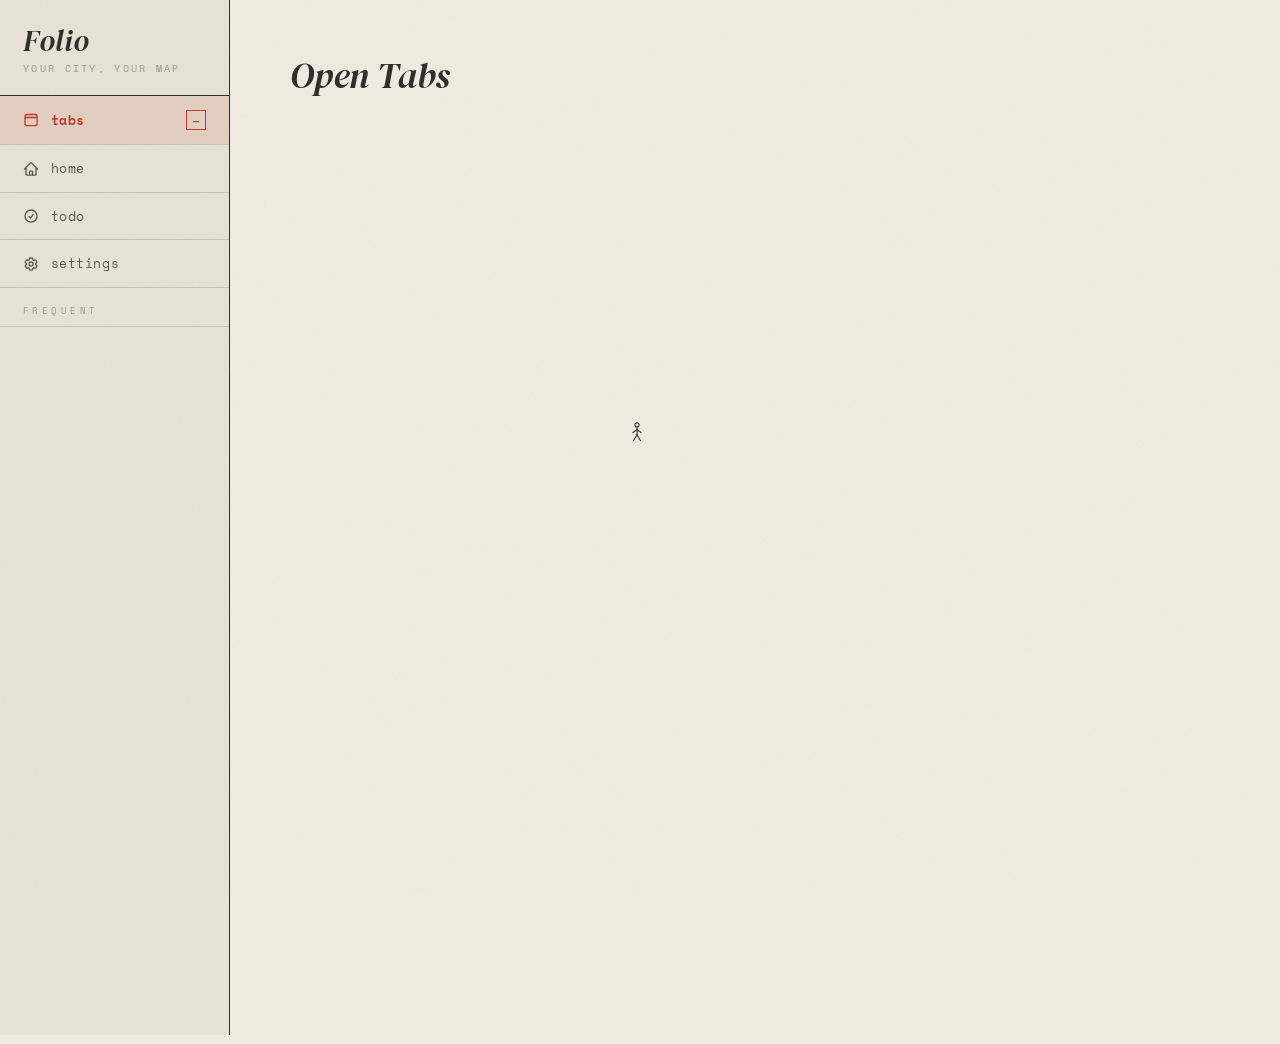
==== index.html @ d450b897 "refactor: move extension files to root for direct ZIP install" ====
<!DOCTYPE html>
<html lang="en">
<head>
  <meta charset="UTF-8">
  <meta name="viewport" content="width=device-width, initial-scale=1.0">
  <title>Folio</title>
  <link rel="stylesheet" href="style.css">
</head>
<body>

<!-- ==================== STICK FIGURE ==================== -->
<div id="stick-figure">
  <svg viewBox="0 0 24 36" xmlns="http://www.w3.org/2000/svg" fill="none" stroke="#2C2C2C" stroke-width="1.8" stroke-linecap="round" stroke-linejoin="round">
    <!-- head -->
    <circle cx="12" cy="5" r="3.5" />
    <!-- body -->
    <line x1="12" y1="8.5" x2="12" y2="22" />
    <!-- arms -->
    <line x1="12" y1="13" x2="5" y2="18" />
    <line x1="12" y1="13" x2="19" y2="18" />
    <!-- legs -->
    <line x1="12" y1="22" x2="6" y2="32" />
    <line x1="12" y1="22" x2="18" y2="32" />
  </svg>
</div>

<div class="app">

  <!-- ===================== SIDEBAR ===================== -->
  <aside class="sidebar">

    <div class="sidebar-logo">
      Folio
      <span class="logo-sub">your city, your map</span>
    </div>

    <button class="nav-item active" data-view="tabs">
      <svg xmlns="http://www.w3.org/2000/svg" fill="none" viewBox="0 0 24 24" stroke-width="2" stroke="currentColor">
        <path stroke-linecap="round" stroke-linejoin="round" d="M3 8.25V18a2.25 2.25 0 0 0 2.25 2.25h13.5A2.25 2.25 0 0 0 21 18V8.25m-18 0V6a2.25 2.25 0 0 1 2.25-2.25h13.5A2.25 2.25 0 0 1 21 6v2.25m-18 0h18" />
      </svg>
      tabs
      <span class="sidebar-tab-count" id="sidebarTabCount">—</span>
    </button>

    <button class="nav-item" data-view="home">
      <svg xmlns="http://www.w3.org/2000/svg" fill="none" viewBox="0 0 24 24" stroke-width="2" stroke="currentColor">
        <path stroke-linecap="round" stroke-linejoin="round" d="m2.25 12 8.954-8.955c.44-.439 1.152-.439 1.591 0L21.75 12M4.5 9.75v10.125c0 .621.504 1.125 1.125 1.125H9.75v-4.875c0-.621.504-1.125 1.125-1.125h2.25c.621 0 1.125.504 1.125 1.125V21h4.125c.621 0 1.125-.504 1.125-1.125V9.75M8.25 21h8.25" />
      </svg>
      home
    </button>

    <button class="nav-item" data-view="todo">
      <svg xmlns="http://www.w3.org/2000/svg" fill="none" viewBox="0 0 24 24" stroke-width="2" stroke="currentColor">
        <path stroke-linecap="round" stroke-linejoin="round" d="M9 12.75 11.25 15 15 9.75M21 12a9 9 0 1 1-18 0 9 9 0 0 1 18 0Z" />
      </svg>
      todo
    </button>

    <button class="nav-item" data-view="settings">
      <svg xmlns="http://www.w3.org/2000/svg" fill="none" viewBox="0 0 24 24" stroke-width="2" stroke="currentColor">
        <path stroke-linecap="round" stroke-linejoin="round" d="M9.594 3.94c.09-.542.56-.94 1.11-.94h2.593c.55 0 1.02.398 1.11.94l.213 1.281c.063.374.313.686.645.87.074.04.147.083.22.127.325.196.72.257 1.075.124l1.217-.456a1.125 1.125 0 0 1 1.37.49l1.296 2.247a1.125 1.125 0 0 1-.26 1.431l-1.003.827c-.293.241-.438.613-.43.992a7.723 7.723 0 0 1 0 .255c-.008.378.137.75.43.991l1.004.827c.424.35.534.955.26 1.43l-1.298 2.247a1.125 1.125 0 0 1-1.369.491l-1.217-.456c-.355-.133-.75-.072-1.076.124a6.47 6.47 0 0 1-.22.128c-.331.183-.581.495-.644.869l-.213 1.281c-.09.543-.56.94-1.11.94h-2.594c-.55 0-1.019-.398-1.11-.94l-.213-1.281c-.062-.374-.312-.686-.644-.87a6.52 6.52 0 0 1-.22-.127c-.325-.196-.72-.257-1.076-.124l-1.217.456a1.125 1.125 0 0 1-1.369-.49l-1.297-2.247a1.125 1.125 0 0 1 .26-1.431l1.004-.827c.292-.24.437-.613.43-.991a6.932 6.932 0 0 1 0-.255c.007-.38-.138-.751-.43-.992l-1.004-.827a1.125 1.125 0 0 1-.26-1.43l1.297-2.247a1.125 1.125 0 0 1 1.37-.491l1.216.456c.356.133.751.072 1.076-.124.072-.044.146-.086.22-.128.332-.183.582-.495.644-.869l.214-1.28Z" />
        <path stroke-linecap="round" stroke-linejoin="round" d="M15 12a3 3 0 1 1-6 0 3 3 0 0 1 6 0Z" />
      </svg>
      settings
    </button>

    <div class="nav-section-label">frequent</div>

    <div class="sidebar-recents" id="sidebarRecents">
      <!-- filled by JS -->
    </div>

  </aside>

  <!-- ===================== MAIN ===================== -->
  <main class="main">

    <!-- ── HOME VIEW ── -->
    <div class="view" id="view-home">

      <div class="home-greeting" id="greeting">Good evening</div>
      <div class="home-date" id="dateDisplay"></div>

      <div class="search-wrap">
        <input class="search-input" id="searchInput" type="text" placeholder="search or enter a url...">
        <svg class="search-icon" xmlns="http://www.w3.org/2000/svg" fill="none" viewBox="0 0 24 24" stroke-width="2" stroke="currentColor">
          <path stroke-linecap="round" stroke-linejoin="round" d="m21 21-5.197-5.197m0 0A7.5 7.5 0 1 0 5.196 5.196a7.5 7.5 0 0 0 10.607 10.607Z" />
        </svg>
      </div>

      <div class="home-grid">

        <!-- Left column: Saved → Recently visited -->
        <div>

          <!-- ── SAVED / QUICK BOOKMARK ── -->
          <div class="saved-section">
            <div style="display:flex;align-items:baseline;justify-content:space-between;margin-bottom:4px">
              <div class="section-title">Saved</div>
              <span class="saved-shortcut-hint">Alt+S to save any page</span>
            </div>
            <div class="section-desc">specific posts, job listings, articles — things you want to revisit</div>
            <hr class="section-rule" style="margin-top:8px">
            <div class="pins-unread-bar" id="pinsUnreadBar" style="display:none"></div>
            <div class="pins-list" id="pinsPanel"></div>
          </div>

          <!-- Recently visited -->
          <div style="margin-top:28px">
            <div class="section-title">Recently visited</div>
            <hr class="section-rule">
            <div class="time-filter-row">
              <span class="time-filter-label">when</span>
              <div class="time-filter-group">
                <button class="time-filter-btn active" data-time="today">
                  <span class="time-filter-check">✓</span> today
                </button>
                <button class="time-filter-btn" data-time="week">
                  this week
                </button>
                <button class="time-filter-btn" data-time="all">
                  all time
                </button>
              </div>
            </div>
            <div class="recent-list" id="recentList">
              <div style="font-family:'Space Mono',monospace;font-size:11px;color:#9A9490;padding:16px 0;font-style:italic">
                Loading...
              </div>
            </div>
          </div>

        </div>

        <!-- Right column: City map -->
        <div>
          <div style="display:flex;align-items:baseline;justify-content:space-between;margin-bottom:4px">
            <div class="section-title">City map</div>
            <button class="add-folder-btn" id="addFolderBtn">+ neighborhood</button>
          </div>
          <div class="section-desc">frequently used sites — ChatGPT, Figma, tools you open every day</div>
          <hr class="section-rule" style="margin-top:8px">

          <div class="city-map">
            <div class="city-map-grid" id="folderList"></div>
            <div class="bookmarks-empty" id="bookmarksEmpty" style="display:none">
              No neighborhoods yet.<br>
              <span style="font-size:9px;opacity:0.6;letter-spacing:2px;text-transform:uppercase">click "+ neighborhood" to start building</span>
            </div>
          </div>
        </div>

      </div>
    </div><!-- end home -->

    <!-- ── TABS VIEW ── -->
    <div class="view active" id="view-tabs">

      <div class="map-controls">
        <div class="tabs-title">Open Tabs</div>
        <div class="tabs-stats" id="tabsStats"></div>
      </div>

      <div class="tab-cleanup-banner" id="tabOutDupeBanner" style="display:none">
        <div class="tab-cleanup-left">
          <div class="tab-cleanup-icon">
            <svg xmlns="http://www.w3.org/2000/svg" fill="none" viewBox="0 0 24 24" stroke-width="1.5" stroke="currentColor">
              <path stroke-linecap="round" stroke-linejoin="round" d="M15.75 17.25v3.375c0 .621-.504 1.125-1.125 1.125h-9.75a1.125 1.125 0 0 1-1.125-1.125V7.875c0-.621.504-1.125 1.125-1.125H6.75a9.06 9.06 0 0 1 1.5.124m7.5 10.376h3.375c.621 0 1.125-.504 1.125-1.125V11.25c0-4.46-3.243-8.161-7.5-8.876a9.06 9.06 0 0 0-1.5-.124H9.375c-.621 0-1.125.504-1.125 1.125v3.5m7.5 10.375H9.375a1.125 1.125 0 0 1-1.125-1.125v-9.25m12 6.625v-1.875a3.375 3.375 0 0 0-3.375-3.375h-1.5a1.125 1.125 0 0 1-1.125-1.125v-1.5a3.375 3.375 0 0 0-3.375-3.375H9.75" />
            </svg>
          </div>
          <div class="tab-cleanup-text">
            You have <strong id="tabOutDupeCount"></strong> Folio tabs open. Keep just this one?
          </div>
        </div>
        <button class="tab-cleanup-btn" data-action="close-tabout-dupes">Close extras</button>
      </div>

      <!-- City scene: buildings = domains -->
      <div id="openTabsSection" style="display:none">
        <div style="display:flex;align-items:center;justify-content:space-between;margin-bottom:12px;flex-wrap:wrap;gap:8px">
          <div id="openTabsSectionCount" style="font-family:'Space Mono',monospace;font-size:10px;color:var(--ink-muted);text-transform:uppercase;letter-spacing:1.5px"></div>
          <button class="action-btn danger" data-action="close-all-open-tabs" id="closeAllBtn">
            <svg xmlns="http://www.w3.org/2000/svg" fill="none" viewBox="0 0 24 24" stroke-width="2" stroke="currentColor" style="width:10px;height:10px"><path stroke-linecap="round" stroke-linejoin="round" d="M6 18 18 6M6 6l12 12" /></svg>
            close all
          </button>
        </div>
        <!-- Domain cards grid -->
        <div class="missions" id="openTabsMissions"></div>
      </div>

      <div class="deferred-section" id="deferredSection" style="display:none">
        <div style="display:flex;align-items:baseline;gap:12px;margin-bottom:6px">
          <div class="section-title">Saved for later</div>
          <span style="font-family:'Space Mono',monospace;font-size:10px;color:#9A9490" id="deferredCount"></span>
        </div>
        <hr class="section-rule">
        <div class="deferred-list" id="deferredList"></div>
        <div class="deferred-empty" id="deferredEmpty" style="display:none">Nothing saved.</div>
        <div class="deferred-archive" id="deferredArchive" style="display:none">
          <button class="archive-toggle" id="archiveToggle">
            <svg class="archive-chevron" xmlns="http://www.w3.org/2000/svg" fill="none" viewBox="0 0 24 24" stroke-width="2" stroke="currentColor">
              <path stroke-linecap="round" stroke-linejoin="round" d="m19.5 8.25-7.5 7.5-7.5-7.5" />
            </svg>
            archive <span class="archive-count" id="archiveCount"></span>
          </button>
          <div class="archive-body" id="archiveBody" style="display:none">
            <input type="text" class="archive-search" id="archiveSearch" placeholder="search archived...">
            <div class="archive-list" id="archiveList"></div>
          </div>
        </div>
      </div>

    </div><!-- end tabs -->

    <!-- ── TODO VIEW ── -->
    <div class="view" id="view-todo">

      <div class="todo-header-row">
        <div class="tabs-title">Todo</div>
        <div class="todo-tab-toggle">
          <button class="todo-tab-btn active" data-todo-tab="schedule">schedule</button>
          <button class="todo-tab-btn" data-todo-tab="list">list</button>
        </div>
      </div>

      <!-- LIST TAB -->
      <div id="todoTabList" style="display:none">
        <div class="todo-input-row">
          <input type="text" class="todo-input" id="todoInput" placeholder="add a task... (press enter)">
          <button class="todo-add-btn" id="todoAddBtn">+</button>
        </div>
        <div class="todo-list" id="todoList"></div>
        <div class="todo-empty" id="todoEmpty" style="display:none">
          <span style="font-family:'Space Mono',monospace;font-size:11px;color:#9A9490;font-style:italic">
            all clear — nothing pending.
          </span>
        </div>
        <div class="todo-footer" id="todoFooter" style="display:none">
          <span class="todo-count" id="todoPending"></span>
          <button class="todo-clear-btn" id="todoClearDone">clear done</button>
        </div>
      </div>

      <!-- SCHEDULE TAB -->
      <div id="todoTabSchedule">
        <div class="schedule-layout">
          <!-- Left: draggable task pills -->
          <div class="schedule-sidebar">
            <div class="schedule-sidebar-label">drag tasks →</div>
            <div class="schedule-sidebar-items" id="scheduleSidebarItems"></div>
          </div>
          <!-- Right: weekly grid -->
          <div class="schedule-main">
            <div class="schedule-grid-wrap" id="scheduleGrid"></div>
          </div>
        </div>
      </div>

    </div><!-- end todo -->

    <!-- ── SETTINGS VIEW ── -->
    <div class="view" id="view-settings">

      <div class="tabs-title">Settings</div>

      <div class="settings-section">
        <div class="section-title">Keyboard shortcuts</div>
        <hr class="section-rule">
        <div class="settings-hint">
          Built-in: &nbsp;
          <span class="kbd">H</span> home &nbsp;
          <span class="kbd">T</span> tabs &nbsp;
          <span class="kbd">D</span> todo &nbsp;
          <span class="kbd">S</span> settings
        </div>
        <div class="shortcuts-list" id="shortcutsPanel"></div>
        <button class="settings-add-btn" id="addShortcutBtn">+ add shortcut</button>
      </div>

    </div><!-- end settings -->

  </main>
</div>

<div class="toast" id="toast">
  <svg xmlns="http://www.w3.org/2000/svg" fill="none" viewBox="0 0 24 24" stroke-width="2" stroke="currentColor">
    <path stroke-linecap="round" stroke-linejoin="round" d="M9 12.75 11.25 15 15 9.75M21 12a9 9 0 1 1-18 0 9 9 0 0 1 18 0Z" />
  </svg>
  <span id="toastText"></span>
</div>

<!-- Pin-to-neighborhood dropdown (portal, positioned by JS) -->
<div class="recent-pin-dropdown" id="recentPinDropdown" style="display:none">
  <div class="rpd-title">Pin to neighborhood</div>
  <div class="rpd-folders" id="rpdFolders"></div>
</div>

<script src="config.local.js" onerror="/* no personal config */"></script>
<script src="app.js"></script>
</body>
</html>
---- style.css ----
/* ============================================================
   Tab Out — Editorial Map Style
   Inspired by vintage cartography & letterpress printing
   ============================================================ */

@import url('https://fonts.googleapis.com/css2?family=Space+Mono:ital,wght@0,400;0,700;1,400&family=DM+Serif+Display:ital@0;1&family=DM+Sans:wght@400;500;600&display=swap');

:root {
  --paper:    #F0EBE0;
  --paper2:   #E8E2D5;
  --ink:      #2C2C2C;
  --ink-soft: #5A5550;
  --ink-muted:#9A9490;
  --red:      #C0392B;
  --red-soft: rgba(192, 57, 43, 0.12);
  --green:    #7A9E7E;
  --border:   1.5px solid #2C2C2C;
  --border-soft: 1px solid #C8C2B8;
  --radius:   0px;
}

* { margin: 0; padding: 0; box-sizing: border-box; }

body {
  font-family: 'DM Sans', sans-serif;
  background: var(--paper);
  color: var(--ink);
  min-height: 100vh;
  -webkit-font-smoothing: antialiased;
  cursor: none; /* hide default cursor, we use stick figure */
}

/* Paper grain texture */
body::after {
  content: '';
  position: fixed;
  inset: 0;
  z-index: 9000;
  pointer-events: none;
  background-image: url("data:image/svg+xml,%3Csvg viewBox='0 0 512 512' xmlns='http://www.w3.org/2000/svg'%3E%3Cfilter id='n'%3E%3CfeTurbulence type='fractalNoise' baseFrequency='0.75' numOctaves='4' stitchTiles='stitch'/%3E%3C/filter%3E%3Crect width='100%25' height='100%25' filter='url(%23n)' opacity='0.045'/%3E%3C/svg%3E");
}

/* ================================================================
   STICK FIGURE CURSOR
   ================================================================ */

#stick-figure {
  position: fixed;
  z-index: 9999;
  pointer-events: none;
  transform: translate(-10px, -28px);
  transition: transform 0.05s linear;
}

#stick-figure svg {
  width: 14px;
  height: 21px;
}

/* ================================================================
   APP LAYOUT
   ================================================================ */

.app {
  display: flex;
  min-height: 100vh;
  zoom: 1.15;
}

/* ================================================================
   SIDEBAR
   ================================================================ */

.sidebar {
  width: 200px;
  flex-shrink: 0;
  background: var(--paper2);
  border-right: var(--border);
  padding: 0;
  display: flex;
  flex-direction: column;
  min-height: 100vh;
  position: sticky;
  top: 0;
  height: 100vh;
  overflow-y: auto;
}

.sidebar-logo {
  font-family: 'DM Serif Display', serif;
  font-size: 26px;
  font-style: italic;
  color: var(--ink);
  padding: 20px 20px 18px;
  border-bottom: var(--border);
  letter-spacing: 0.5px;
  line-height: 1.2;
}

.sidebar-logo .logo-sub {
  display: block;
  font-family: 'Space Mono', monospace;
  font-size: 9px;
  font-style: normal;
  color: var(--ink-muted);
  letter-spacing: 2px;
  text-transform: uppercase;
  margin-top: 3px;
}

.nav-item {
  display: flex;
  align-items: center;
  gap: 10px;
  padding: 12px 20px;
  font-family: 'Space Mono', monospace;
  font-size: 11px;
  font-weight: 400;
  color: var(--ink-soft);
  cursor: none;
  border: none;
  background: none;
  width: 100%;
  text-align: left;
  transition: color 0.15s, background 0.15s;
  letter-spacing: 0.5px;
  border-bottom: var(--border-soft);
  text-transform: lowercase;
}

.nav-item:hover {
  color: var(--red);
  background: rgba(192,57,43,0.04);
}

.nav-item.active {
  color: var(--red);
  background: var(--red-soft);
  font-weight: 700;
}

.nav-item svg {
  width: 14px;
  height: 14px;
  flex-shrink: 0;
}

.sidebar-tab-count {
  margin-left: auto;
  font-size: 9px;
  font-family: 'Space Mono', monospace;
  color: var(--ink-muted);
  border: var(--border-soft);
  padding: 1px 5px;
}

.nav-item.active .sidebar-tab-count {
  border-color: var(--red);
  color: var(--red);
}

.nav-section-label {
  font-family: 'Space Mono', monospace;
  font-size: 8px;
  text-transform: uppercase;
  letter-spacing: 3px;
  color: var(--ink-muted);
  padding: 14px 20px 8px;
  border-bottom: var(--border-soft);
}

/* Sidebar recents */
.sidebar-recents {
  flex: 1;
  overflow-y: auto;
}

.sidebar-recent-item {
  display: flex;
  align-items: center;
  gap: 8px;
  padding: 9px 20px;
  cursor: none;
  transition: background 0.1s;
  text-decoration: none;
  border-bottom: var(--border-soft);
}

.sidebar-recent-item:hover { background: rgba(192,57,43,0.04); }

.sidebar-recent-favicon { width: 12px; height: 12px; flex-shrink: 0; }

.sidebar-recent-title {
  font-family: 'Space Mono', monospace;
  font-size: 10px;
  color: var(--ink-soft);
  white-space: nowrap;
  overflow: hidden;
  text-overflow: ellipsis;
  flex: 1;
  transition: color 0.15s;
}

.sidebar-recent-item:hover .sidebar-recent-title { color: var(--red); }

/* ================================================================
   MAIN CONTENT
   ================================================================ */

.main {
  flex: 1;
  min-width: 0;
  padding: 44px 52px;
}

.view { display: none; }
.view.active { display: block; }

/* ================================================================
   HOME VIEW
   ================================================================ */

.home-greeting {
  font-family: 'DM Serif Display', serif;
  font-size: 48px;
  font-style: italic;
  color: var(--ink);
  margin-bottom: 4px;
  line-height: 1.05;
}

.home-date {
  font-family: 'Space Mono', monospace;
  font-size: 10px;
  color: var(--ink-muted);
  text-transform: uppercase;
  letter-spacing: 3px;
  margin-bottom: 36px;
}

/* Search */
.search-wrap {
  position: relative;
  margin-bottom: 52px;
}

.search-input {
  width: 100%;
  max-width: 560px;
  font-family: 'Space Mono', monospace;
  font-size: 13px;
  padding: 13px 48px 13px 16px;
  background: transparent;
  border: var(--border);
  color: var(--ink);
  outline: none;
  transition: box-shadow 0.2s;
  letter-spacing: 0.3px;
}

.search-input:focus {
  box-shadow: 3px 3px 0 var(--red);
}

.search-input::placeholder {
  color: var(--ink-muted);
  font-style: italic;
}

.search-icon {
  position: absolute;
  right: calc(100% - 560px + 14px);
  top: 50%;
  transform: translateY(-50%);
  color: var(--ink-muted);
  width: 16px;
  height: 16px;
  pointer-events: none;
}

@media (max-width: 700px) {
  .search-icon { right: 14px; }
}

/* Home grid */
.home-grid {
  display: grid;
  grid-template-columns: 1fr 1fr;
  gap: 52px;
}

@media (max-width: 900px) {
  .home-grid { grid-template-columns: 1fr; }
  .main { padding: 28px 24px; }
}

/* ================================================================
   SECTION HEADERS — editorial style
   ================================================================ */

.section-title {
  font-family: 'DM Serif Display', serif;
  font-size: 22px;
  font-style: italic;
  color: var(--ink);
  margin-bottom: 6px;
}

.section-rule {
  border: none;
  border-top: var(--border);
  margin-bottom: 20px;
}

.section-meta {
  font-family: 'Space Mono', monospace;
  font-size: 9px;
  text-transform: uppercase;
  letter-spacing: 2px;
  color: var(--ink-muted);
  margin-bottom: 20px;
}

/* ================================================================
   MAP-STYLE LABEL (the reference's key motif)
   A bordered rectangle + dot connector + monospace text
   ================================================================ */

.map-label {
  display: inline-flex;
  align-items: center;
  gap: 6px;
  font-family: 'Space Mono', monospace;
  font-size: 11px;
  color: var(--ink);
  border: var(--border);
  padding: 4px 10px;
  background: var(--paper);
  white-space: nowrap;
  cursor: none;
  transition: background 0.15s, color 0.15s;
  text-decoration: none;
}

.map-label:hover {
  background: var(--red);
  color: #fff;
  border-color: var(--red);
}

.map-dot {
  width: 8px;
  height: 8px;
  border-radius: 50%;
  border: 1.5px solid var(--ink);
  flex-shrink: 0;
  transition: background 0.15s, border-color 0.15s;
}

.map-label:hover .map-dot {
  background: #fff;
  border-color: #fff;
}

/* ================================================================
   RECENT VISITS
   ================================================================ */

.recent-list {
  display: flex;
  flex-direction: column;
  gap: 0;
}

.recent-item {
  display: flex;
  align-items: center;
  gap: 12px;
  padding: 10px 0;
  border-bottom: var(--border-soft);
  text-decoration: none;
  transition: padding-left 0.15s;
  cursor: none;
}

.recent-item:first-child { border-top: var(--border-soft); }
.recent-item:hover { padding-left: 8px; }

.recent-favicon {
  width: 14px; height: 14px;
  flex-shrink: 0;
}

.recent-info { flex: 1; min-width: 0; }

.recent-title {
  font-size: 13px;
  color: var(--ink);
  white-space: nowrap;
  overflow: hidden;
  text-overflow: ellipsis;
  margin-bottom: 2px;
  transition: color 0.15s;
}

.recent-item:hover .recent-title { color: var(--red); }

.recent-url {
  font-family: 'Space Mono', monospace;
  font-size: 9px;
  color: var(--ink-muted);
  white-space: nowrap;
  overflow: hidden;
  text-overflow: ellipsis;
}

.recent-arrow {
  font-size: 10px;
  color: var(--ink-muted);
  opacity: 0;
  transition: opacity 0.15s;
}

.recent-item:hover .recent-arrow { opacity: 1; color: var(--red); }

/* ================================================================
   CITY MAP — BOOKMARKS
   Buildings on a paper map, each building = a website
   ================================================================ */

.city-map {
  position: relative;
  min-height: 320px;
  padding: 16px 0;
}

.city-map-grid {
  display: flex;
  flex-direction: column;
  gap: 24px;
}

/* Folder = a "neighborhood" on the map */
.neighborhood {
  position: relative;
}

.neighborhood-header {
  display: flex;
  align-items: center;
  gap: 12px;
  margin-bottom: 14px;
}

.neighborhood-name {
  font-family: 'DM Serif Display', serif;
  font-size: 14px;
  font-style: italic;
  color: var(--ink-soft);
}

.neighborhood-rule {
  flex: 1;
  height: 1px;
  background: var(--paper2);
  border-top: var(--border-soft);
}

.neighborhood-actions {
  display: flex;
  align-items: center;
  gap: 6px;
}

.nbr-delete-btn {
  font-family: 'Space Mono', monospace;
  font-size: 9px;
  color: var(--ink-muted);
  background: none;
  border: var(--border-soft);
  padding: 3px 8px;
  cursor: none;
  transition: all 0.15s;
  text-transform: uppercase;
  letter-spacing: 1px;
}

.nbr-delete-btn:hover { border-color: var(--red); color: var(--red); }

/* Buildings row */
.buildings-row {
  display: flex;
  flex-wrap: wrap;
  gap: 8px;
  align-items: flex-end;
  padding-left: 16px;
}

/* Each building = a bookmark site */
.building {
  display: flex;
  flex-direction: column;
  align-items: center;
  gap: 6px;
  cursor: none;
  text-decoration: none;
  transition: transform 0.15s;
  position: relative;
}

.building:hover { transform: translateY(-2px); }

.building-icon {
  width: 44px;
  height: 52px;
  background: var(--paper2);
  border: var(--border);
  position: relative;
  display: flex;
  align-items: center;
  justify-content: center;
  transition: background 0.15s, border-color 0.15s;
  /* Isometric-inspired offset shadow */
  box-shadow: 3px 3px 0 #C8C2B8;
}

.building:hover .building-icon {
  background: var(--red-soft);
  border-color: var(--red);
  box-shadow: 3px 3px 0 var(--red);
}

.building-favicon {
  width: 20px; height: 20px;
  border-radius: 2px;
}

/* Red "roof" stripe on top */
.building-icon::before {
  content: '';
  position: absolute;
  top: -4px; left: -1px; right: -1px;
  height: 4px;
  background: var(--ink-muted);
  border: var(--border);
  border-bottom: none;
  transition: background 0.15s;
}

.building:hover .building-icon::before {
  background: var(--red);
  border-color: var(--red);
}

.building-label {
  font-family: 'Space Mono', monospace;
  font-size: 9px;
  color: var(--ink);
  border: var(--border);
  padding: 2px 7px;
  background: var(--paper);
  max-width: 90px;
  text-align: center;
  overflow: hidden;
  text-overflow: ellipsis;
  white-space: nowrap;
  transition: background 0.15s, color 0.15s, border-color 0.15s;
}

.building:hover .building-label {
  background: var(--red);
  color: #fff;
  border-color: var(--red);
}

/* Connector dot between building and label */
.building-connector {
  width: 1px;
  height: 6px;
  background: var(--ink-muted);
}

/* Add link row */
.add-building-row {
  display: flex;
  gap: 6px;
  margin-top: 12px;
  padding-left: 16px;
  align-items: center;
}

.add-building-input {
  font-family: 'Space Mono', monospace;
  font-size: 11px;
  padding: 7px 12px;
  background: transparent;
  border: var(--border-soft);
  color: var(--ink);
  outline: none;
  width: 200px;
  transition: border-color 0.2s;
}

.add-building-input::placeholder { color: var(--ink-muted); font-style: italic; }
.add-building-input:focus { border-color: var(--ink); box-shadow: 2px 2px 0 var(--red); }

.add-building-btn {
  font-family: 'Space Mono', monospace;
  font-size: 11px;
  padding: 7px 14px;
  background: transparent;
  border: var(--border);
  color: var(--ink);
  cursor: none;
  transition: all 0.15s;
  text-transform: uppercase;
  letter-spacing: 1px;
}

.add-building-btn:hover {
  background: var(--ink);
  color: var(--paper);
}

/* Bookmark delete */
.building-delete {
  position: absolute;
  top: -8px;
  right: -8px;
  width: 16px;
  height: 16px;
  background: var(--paper);
  border: var(--border);
  display: flex;
  align-items: center;
  justify-content: center;
  font-size: 10px;
  color: var(--ink-muted);
  cursor: none;
  opacity: 0;
  transition: opacity 0.15s, color 0.15s;
  z-index: 10;
}

.building:hover .building-delete { opacity: 1; }
.building-delete:hover { color: var(--red); border-color: var(--red); }

.bookmarks-empty {
  font-family: 'Space Mono', monospace;
  font-size: 11px;
  color: var(--ink-muted);
  font-style: italic;
  padding: 24px 0;
  text-align: center;
}

.add-folder-btn {
  font-family: 'Space Mono', monospace;
  font-size: 10px;
  padding: 6px 14px;
  background: transparent;
  border: var(--border);
  color: var(--ink-soft);
  cursor: none;
  transition: all 0.15s;
  text-transform: uppercase;
  letter-spacing: 1px;
}

.add-folder-btn:hover {
  background: var(--ink);
  color: var(--paper);
  box-shadow: 2px 2px 0 var(--red);
}

/* ================================================================
   TABS VIEW
   ================================================================ */

.tabs-header {
  display: flex;
  align-items: baseline;
  gap: 16px;
  margin-bottom: 32px;
}

.tabs-title {
  font-family: 'DM Serif Display', serif;
  font-size: 36px;
  font-style: italic;
  color: var(--ink);
}

.tabs-stats {
  font-family: 'Space Mono', monospace;
  font-size: 10px;
  color: var(--ink-muted);
  letter-spacing: 1px;
}

/* Domain cards */
.missions {
  columns: 280px;
  column-gap: 16px;
}

.mission-card {
  background: var(--paper);
  border: var(--border);
  padding: 16px 18px;
  display: flex;
  flex-direction: column;
  gap: 8px;
  break-inside: avoid;
  margin-bottom: 14px;
  position: relative;
  overflow: hidden;
  transition: box-shadow 0.15s;
}

.mission-card::before {
  content: '';
  position: absolute;
  left: 0; top: 0; bottom: 0;
  width: 3px;
}

.mission-card.has-active-bar::before { background: var(--ink); }
.mission-card.has-amber-bar::before  { background: var(--red); }
.mission-card.has-neutral-bar::before{ background: var(--ink-muted); }

.mission-card:hover {
  box-shadow: 4px 4px 0 var(--red);
}

.mission-card.closing {
  opacity: 0;
  transform: scale(0.95);
  transition: opacity 0.2s, transform 0.2s;
  pointer-events: none;
}

.mission-card.collapsed { display: none !important; }
.status-bar { display: none; }
.mission-meta { display: none; }
.mission-content { min-width: 0; }

.mission-top {
  display: flex;
  align-items: center;
  gap: 8px;
  margin-bottom: 4px;
  flex-wrap: wrap;
}

.mission-name {
  font-family: 'Space Mono', monospace;
  font-weight: 700;
  font-size: 12px;
  color: var(--ink);
  letter-spacing: 0.3px;
}

.mission-tag {
  font-family: 'Space Mono', monospace;
  font-size: 8px;
  text-transform: uppercase;
  letter-spacing: 1.5px;
  font-weight: 700;
  padding: 2px 6px;
  border: 1px solid currentColor;
}

.mission-tag.active    { color: var(--ink); }
.mission-tag.cooling   { color: var(--red); }
.mission-tag.abandoned { color: var(--ink-muted); }
.mission-tag.neutral   { color: var(--ink-muted); }

.open-tabs-badge {
  display: inline-flex;
  align-items: center;
  gap: 4px;
  font-family: 'Space Mono', monospace;
  font-size: 9px;
  font-weight: 700;
  color: var(--red);
  border: 1px solid var(--red);
  padding: 1px 6px;
}

.open-tabs-badge svg { width: 10px; height: 10px; }

/* Tab rows */
.mission-pages { display: flex; flex-direction: column; }

.page-chip {
  font-size: 12px;
  color: var(--ink-soft);
  background: transparent;
  padding: 7px 4px;
  border: none;
  border-bottom: var(--border-soft);
  position: relative;
  display: flex;
  align-items: center;
  gap: 8px;
  line-height: 1.4;
}

.page-chip:last-child, .page-chip-overflow { border-bottom: none; }

.chip-favicon { width: 13px; height: 13px; flex-shrink: 0; }

.chip-text {
  flex: 1;
  min-width: 0;
  display: -webkit-box;
  -webkit-line-clamp: 2;
  -webkit-box-orient: vertical;
  overflow: hidden;
}

.chip-dupe-badge { color: var(--red); font-weight: 700; }
.chip-has-dupes  { border-color: rgba(192,57,43,0.3); }

.chip-actions {
  display: flex;
  align-items: center;
  gap: 2px;
  flex-shrink: 0;
  margin-left: auto;
}

.chip-action {
  display: inline-flex;
  align-items: center;
  justify-content: center;
  background: none;
  border: none;
  color: var(--ink-muted);
  cursor: none;
  padding: 3px;
  opacity: 0.3;
  transition: opacity 0.15s, color 0.15s;
  flex-shrink: 0;
}

.chip-action svg { width: 12px; height: 12px; }
.chip-action:hover { opacity: 1; }
.chip-save:hover  { color: var(--ink); }
.chip-close:hover { color: var(--red); }

.page-chip.clickable { cursor: none; transition: background 0.1s; }
.page-chip.clickable:hover {
  background: rgba(192,57,43,0.04);
  padding-left: 8px;
}

.page-chip-overflow {
  font-family: 'Space Mono', monospace;
  font-size: 10px;
  color: var(--ink-muted);
  padding: 5px 4px;
  font-style: italic;
}

/* Actions row */
.actions {
  display: flex;
  gap: 6px;
  margin-top: 10px;
  flex-wrap: wrap;
}

.action-btn {
  font-family: 'Space Mono', monospace;
  font-size: 9px;
  font-weight: 400;
  padding: 5px 12px;
  border: var(--border-soft);
  background: transparent;
  color: var(--ink-soft);
  cursor: none;
  transition: all 0.15s;
  display: inline-flex;
  align-items: center;
  gap: 5px;
  text-transform: uppercase;
  letter-spacing: 0.5px;
}

.action-btn:hover { border-color: var(--ink); color: var(--ink); }
.action-btn svg { width: 10px; height: 10px; }

.action-btn.primary { background: var(--ink); color: var(--paper); border-color: var(--ink); }
.action-btn.primary:hover { background: var(--red); border-color: var(--red); }

.action-btn.close-tabs { color: var(--red); border-color: rgba(192,57,43,0.4); }
.action-btn.close-tabs:hover { border-color: var(--red); box-shadow: 2px 2px 0 var(--red); }

.action-btn.save-tabs { color: var(--ink-soft); }
.action-btn.danger    { color: var(--red); }
.action-btn.danger:hover { border-color: var(--red); }

/* Dupe banner */
.tab-cleanup-banner {
  border: var(--border);
  padding: 12px 18px;
  display: flex;
  align-items: center;
  justify-content: space-between;
  margin-bottom: 20px;
  background: rgba(192,57,43,0.04);
}

.tab-cleanup-left { display: flex; align-items: center; gap: 12px; }

.tab-cleanup-icon {
  width: 28px; height: 28px;
  border: var(--border-soft);
  display: flex; align-items: center; justify-content: center; flex-shrink: 0;
}

.tab-cleanup-icon svg { width: 14px; height: 14px; color: var(--red); }
.tab-cleanup-text { font-family: 'Space Mono', monospace; font-size: 11px; color: var(--ink); }
.tab-cleanup-text strong { font-weight: 700; color: var(--red); }

.tab-cleanup-btn {
  font-family: 'Space Mono', monospace;
  font-size: 10px;
  font-weight: 700;
  padding: 7px 16px;
  border: var(--border);
  background: transparent;
  color: var(--red);
  cursor: none;
  transition: all 0.15s;
  text-transform: uppercase;
  letter-spacing: 1px;
}

.tab-cleanup-btn:hover {
  background: var(--red);
  color: var(--paper);
  box-shadow: 3px 3px 0 var(--ink);
}

/* Empty state */
.missions-empty-state {
  column-span: all;
  display: flex;
  flex-direction: column;
  align-items: center;
  justify-content: center;
  gap: 14px;
  padding: 56px 24px;
  text-align: center;
  animation: fadeUp 0.5s ease both;
}

.empty-checkmark {
  width: 52px; height: 52px;
  border: var(--border);
  display: flex; align-items: center; justify-content: center;
  animation: checkPop 0.5s cubic-bezier(0.34, 1.56, 0.64, 1) 0.1s both;
}

.empty-checkmark svg { width: 24px; height: 24px; color: var(--ink); stroke-width: 2; }

@keyframes checkPop {
  from { transform: scale(0.6); opacity: 0; }
  to   { transform: scale(1);   opacity: 1; }
}

.empty-title {
  font-family: 'DM Serif Display', serif;
  font-size: 20px;
  font-style: italic;
  color: var(--ink);
}

.empty-subtitle {
  font-family: 'Space Mono', monospace;
  font-size: 10px;
  color: var(--ink-muted);
  text-transform: uppercase;
  letter-spacing: 2px;
}

/* Saved for later */
.deferred-section { margin-top: 36px; padding-top: 28px; border-top: var(--border); }

.deferred-item {
  display: flex; align-items: flex-start; gap: 10px;
  padding: 9px 0; border-bottom: var(--border-soft);
  animation: fadeUp 0.3s ease both;
}

.deferred-item:last-child { border-bottom: none; }

.deferred-checkbox {
  appearance: none; -webkit-appearance: none;
  width: 15px; height: 15px;
  border: var(--border);
  cursor: none; flex-shrink: 0; margin-top: 2px;
  transition: all 0.2s; position: relative;
}

.deferred-checkbox:checked {
  background: var(--ink);
}

.deferred-checkbox:checked::after {
  content: '';
  position: absolute; top: 1px; left: 4px;
  width: 4px; height: 8px;
  border: solid var(--paper);
  border-width: 0 2px 2px 0;
  transform: rotate(45deg);
}

.deferred-info { flex: 1; min-width: 0; }

.deferred-title {
  font-size: 12px; color: var(--ink);
  text-decoration: none; display: block;
  overflow: hidden; text-overflow: ellipsis; white-space: nowrap;
  transition: color 0.15s;
}

.deferred-title:hover { color: var(--red); }

.deferred-meta {
  font-family: 'Space Mono', monospace;
  font-size: 9px; color: var(--ink-muted);
  margin-top: 2px; display: flex; gap: 8px;
}

.deferred-item.checked .deferred-title { text-decoration: line-through; color: var(--ink-muted); }
.deferred-item.checked .deferred-meta { opacity: 0.5; }

.deferred-dismiss {
  background: none; border: none; color: var(--ink-muted);
  cursor: none; padding: 2px; opacity: 0.3;
  transition: opacity 0.15s, color 0.15s; flex-shrink: 0; margin-top: 1px;
}

.deferred-dismiss svg { width: 12px; height: 12px; }
.deferred-dismiss:hover { opacity: 1; color: var(--red); }

.deferred-item.removing {
  opacity: 0; transform: translateX(20px);
  transition: opacity 0.3s, transform 0.3s;
}

.deferred-empty {
  font-family: 'Space Mono', monospace;
  font-size: 11px; color: var(--ink-muted);
  font-style: italic; padding: 16px 0;
}

.deferred-archive { margin-top: 12px; padding-top: 10px; border-top: var(--border-soft); }

.archive-toggle {
  font-family: 'Space Mono', monospace;
  font-size: 10px; color: var(--ink-muted);
  background: none; border: none; cursor: none;
  display: flex; align-items: center; gap: 6px;
  padding: 4px 0; width: 100%; text-align: left;
  transition: color 0.15s; text-transform: uppercase; letter-spacing: 1px;
}

.archive-toggle:hover { color: var(--ink); }
.archive-chevron { width: 12px; height: 12px; transition: transform 0.2s; }
.archive-toggle.open .archive-chevron { transform: rotate(180deg); }
.archive-count { font-size: 9px; opacity: 0.6; }
.archive-body { padding-top: 10px; }

.archive-search {
  font-family: 'Space Mono', monospace; font-size: 11px;
  width: 100%; padding: 7px 12px;
  border: var(--border-soft); background: transparent;
  color: var(--ink); outline: none; margin-bottom: 10px;
  transition: border-color 0.2s;
}

.archive-search:focus { border-color: var(--ink); }
.archive-search::placeholder { color: var(--ink-muted); font-style: italic; }

.archive-item { display: flex; align-items: center; gap: 8px; padding: 5px 0; border-bottom: var(--border-soft); }
.archive-item:last-child { border-bottom: none; }

.archive-item-title {
  font-size: 11px; color: var(--ink-muted);
  text-decoration: none; overflow: hidden;
  text-overflow: ellipsis; white-space: nowrap;
  flex: 1; min-width: 0; transition: color 0.15s;
}

.archive-item-title:hover { color: var(--ink); }

.archive-item-date {
  font-family: 'Space Mono', monospace;
  font-size: 9px; color: var(--ink-muted); opacity: 0.6; flex-shrink: 0;
}

/* ================================================================
   TODO VIEW
   ================================================================ */

.todo-input-row { display: flex; gap: 8px; margin-bottom: 16px; }

.todo-input {
  flex: 1;
  font-family: 'Space Mono', monospace; font-size: 12px;
  padding: 10px 14px;
  background: transparent; border: var(--border);
  color: var(--ink); outline: none;
  transition: box-shadow 0.2s;
}

.todo-input::placeholder { color: var(--ink-muted); font-style: italic; }
.todo-input:focus { box-shadow: 3px 3px 0 var(--red); }

.todo-add-btn {
  width: 38px; height: 38px; flex-shrink: 0;
  display: flex; align-items: center; justify-content: center;
  background: transparent; border: var(--border);
  color: var(--ink); cursor: none; font-size: 20px; font-weight: 300;
  transition: all 0.15s;
}

.todo-add-btn:hover { background: var(--ink); color: var(--paper); }

/* Date group */
.todo-date-group { margin-bottom: 8px; }

.todo-date-header {
  display: flex;
  align-items: center;
  gap: 12px;
  padding: 14px 0 8px;
}

.todo-date-label {
  font-family: 'DM Serif Display', serif;
  font-size: 15px;
  font-style: italic;
  color: var(--ink);
  flex-shrink: 0;
}

.todo-date-sub {
  font-family: 'Space Mono', monospace;
  font-size: 9px;
  color: var(--ink-muted);
  text-transform: uppercase;
  letter-spacing: 2px;
}

.todo-date-rule {
  flex: 1;
  height: 1px;
  border: none;
  border-top: var(--border-soft);
}

.todo-date-count {
  font-family: 'Space Mono', monospace;
  font-size: 9px;
  color: var(--ink-muted);
  border: var(--border-soft);
  padding: 1px 6px;
}

.todo-list { display: flex; flex-direction: column; }

.todo-item {
  display: flex; align-items: center; gap: 12px;
  padding: 10px 0; border-bottom: var(--border-soft);
  animation: fadeUp 0.25s ease both;
}

.todo-item:last-child { border-bottom: none; }

.todo-check {
  appearance: none; -webkit-appearance: none;
  width: 15px; height: 15px;
  border: var(--border);
  cursor: none; flex-shrink: 0; transition: all 0.2s; position: relative;
}

.todo-check:checked { background: var(--ink); }

.todo-check:checked::after {
  content: '';
  position: absolute; top: 1px; left: 4px;
  width: 4px; height: 8px;
  border: solid var(--paper); border-width: 0 2px 2px 0;
  transform: rotate(45deg);
}

.todo-text {
  flex: 1; font-size: 13px; color: var(--ink);
  line-height: 1.4; word-break: break-word;
}

.todo-item.done .todo-text {
  text-decoration: line-through;
  color: var(--ink-muted);
}

.todo-text { cursor: text; }
a.todo-link { text-decoration: none; cursor: none; }
a.todo-link:hover { text-decoration: underline; color: var(--red); }

.todo-edit-input {
  flex: 1;
  font-family: 'DM Sans', sans-serif;
  font-size: 13px;
  color: var(--ink);
  background: transparent;
  border: none;
  border-bottom: 1.5px solid var(--red);
  outline: none;
  padding: 0;
  line-height: 1.4;
}

.todo-delete {
  background: none; border: none; color: var(--ink-muted);
  cursor: none; padding: 3px; opacity: 0;
  transition: opacity 0.15s, color 0.15s; flex-shrink: 0; display: flex;
}

.todo-delete svg { width: 12px; height: 12px; }
.todo-item:hover .todo-delete { opacity: 0.4; }
.todo-delete:hover { opacity: 1 !important; color: var(--red); }

.todo-empty {
  font-family: 'Space Mono', monospace;
  font-size: 11px; color: var(--ink-muted);
  font-style: italic; padding: 16px 0;
}

.todo-footer {
  display: flex; justify-content: space-between; align-items: center;
  margin-top: 12px; padding-top: 12px; border-top: var(--border-soft);
}

.todo-count { font-family: 'Space Mono', monospace; font-size: 10px; color: var(--ink-muted); }

.todo-clear-btn {
  font-family: 'Space Mono', monospace;
  font-size: 10px; color: var(--ink-muted);
  background: none; border: none; cursor: none;
  transition: color 0.15s; text-transform: uppercase; letter-spacing: 1px;
}

.todo-clear-btn:hover { color: var(--red); }

/* ================================================================
   TOAST
   ================================================================ */

.toast {
  position: fixed; bottom: 24px; left: 50%;
  transform: translateX(-50%) translateY(80px);
  background: var(--ink);
  color: var(--paper);
  font-family: 'Space Mono', monospace; font-size: 11px;
  padding: 10px 20px;
  border: 2px solid var(--ink);
  box-shadow: 4px 4px 0 var(--red);
  z-index: 10000; opacity: 0;
  transition: all 0.35s cubic-bezier(0.16, 1, 0.3, 1);
  pointer-events: none; display: flex; align-items: center; gap: 8px;
  text-transform: uppercase; letter-spacing: 1px;
}

.toast.visible { opacity: 1; transform: translateX(-50%) translateY(0); }
.toast svg { width: 14px; height: 14px; color: var(--paper); }

/* ================================================================
   TABS CITY SCENE — Xi'an isometric map style
   ================================================================ */

.map-controls {
  display: flex;
  align-items: baseline;
  justify-content: space-between;
  margin-bottom: 24px;
  gap: 12px;
  flex-wrap: wrap;
}

/* Street map scene */
.city-scene {
  position: relative;
  min-height: 220px;
  background: #ECEAE2;
  border: var(--border);
  background-image:
    linear-gradient(rgba(44,44,44,0.04) 1px, transparent 1px),
    linear-gradient(90deg, rgba(44,44,44,0.04) 1px, transparent 1px);
  background-size: 44px 44px;
  overflow-x: auto;
  overflow-y: visible;
}

.city-scene.empty-city {
  display: flex;
  align-items: center;
  justify-content: center;
}

/* The road running horizontally through the middle */
.street-road {
  position: absolute;
  left: 0; right: 0;
  top: 50%;
  transform: translateY(-50%);
  height: 3px;
  background: var(--ink);
  opacity: 0.2;
  pointer-events: none;
}

/* Pin container — flex row, all pins share the road midline */
.street-pins {
  display: flex;
  align-items: center;
  min-height: 220px;
  padding: 0 32px;
  gap: 0;
  position: relative;
}

/* One pin = one domain */
.pin-item {
  display: flex;
  flex-direction: column;
  align-items: center;
  flex-shrink: 0;
  padding: 0 20px;
  cursor: none;
  user-select: none;
  transition: transform 0.2s ease;
}

.pin-item:hover { transform: translateY(-3px); }

/* Odd pins: label above road, stem down to dot */
.pin-item.pin-above {
  justify-content: flex-end;
  padding-bottom: 0;
}

/* Even pins: dot at top of bottom half, label below */
.pin-item.pin-below {
  justify-content: flex-start;
  padding-top: 0;
}

/* The label — map-label style (图2) */
.pin-label {
  display: flex;
  align-items: center;
  gap: 5px;
  font-family: 'Space Mono', monospace;
  font-size: 10px;
  color: var(--ink);
  background: var(--paper);
  border: 1.5px solid var(--ink);
  padding: 4px 10px;
  white-space: nowrap;
  max-width: 140px;
  overflow: hidden;
  text-overflow: ellipsis;
  transition: background 0.15s, color 0.15s, box-shadow 0.15s;
}

.pin-item:hover .pin-label {
  background: var(--ink);
  color: var(--paper);
  box-shadow: 2px 2px 0 var(--red);
}

.pin-dot-label {
  width: 7px;
  height: 7px;
  border-radius: 50%;
  border: 1.5px solid var(--ink);
  flex-shrink: 0;
  transition: background 0.15s, border-color 0.15s;
}

.pin-item:hover .pin-dot-label {
  background: var(--paper);
  border-color: var(--paper);
}

.pin-count {
  font-size: 8px;
  font-weight: 700;
  color: var(--red);
  border: 1px solid var(--red);
  padding: 0 4px;
  margin-left: 2px;
  flex-shrink: 0;
}

.pin-item:hover .pin-count {
  color: var(--paper);
  border-color: var(--paper);
}

/* Vertical stem connecting label to road dot */
.pin-stem {
  width: 1.5px;
  background: var(--ink-muted);
  flex-shrink: 0;
}

/* The dot sitting on the road */
.pin-road-dot {
  width: 10px;
  height: 10px;
  border-radius: 50%;
  background: var(--paper);
  border: 2px solid var(--ink);
  flex-shrink: 0;
  transition: background 0.15s, border-color 0.15s, transform 0.15s;
  z-index: 2;
}

.pin-item:hover .pin-road-dot {
  background: var(--red);
  border-color: var(--red);
  transform: scale(1.3);
}

/* Above: label → stem → dot */
.pin-above .pin-label    { order: 1; }
.pin-above .pin-stem     { order: 2; height: 48px; }
.pin-above .pin-road-dot { order: 3; }

/* Below: dot → stem → label */
.pin-below .pin-road-dot { order: 1; }
.pin-below .pin-stem     { order: 2; height: 48px; }
.pin-below .pin-label    { order: 3; }

/* ── HOVER PANEL — expands from the label (图2 extended) ── */
.tab-hover-panel {
  position: fixed;
  z-index: 8000;
  background: var(--paper);
  border: var(--border);
  box-shadow: 5px 5px 0 var(--red);
  min-width: 260px;
  max-width: 380px;
  display: none;
}

.tab-hover-panel.visible {
  display: block;
  animation: fadeUp 0.15s ease both;
}

.hover-panel-header {
  display: flex;
  align-items: center;
  gap: 8px;
  padding: 10px 14px;
  border-bottom: var(--border);
  background: var(--paper2);
}

.hover-panel-dot {
  width: 8px;
  height: 8px;
  border-radius: 50%;
  background: var(--ink);
  flex-shrink: 0;
}

.hover-panel-domain {
  font-family: 'Space Mono', monospace;
  font-size: 11px;
  font-weight: 700;
  color: var(--ink);
  flex: 1;
  min-width: 0;
  overflow: hidden;
  text-overflow: ellipsis;
  white-space: nowrap;
}

.hover-panel-count {
  font-family: 'Space Mono', monospace;
  font-size: 9px;
  color: var(--red);
  border: 1px solid var(--red);
  padding: 1px 6px;
  flex-shrink: 0;
}

.hover-panel-tabs { max-height: 280px; overflow-y: auto; }

.hover-panel-tab {
  display: flex;
  align-items: center;
  gap: 8px;
  padding: 8px 14px;
  border-bottom: var(--border-soft);
  transition: background 0.1s;
}

.hover-panel-tab:hover { background: var(--red-soft); }
.hover-panel-tab:last-child { border-bottom: none; }

.hover-panel-favicon { width: 13px; height: 13px; flex-shrink: 0; }

.hover-panel-title {
  flex: 1;
  font-size: 11px;
  color: var(--ink);
  overflow: hidden;
  text-overflow: ellipsis;
  white-space: nowrap;
  cursor: none;
  transition: color 0.15s;
}

.hover-panel-tab:hover .hover-panel-title { color: var(--red); }

.hpt-action {
  background: none;
  border: none;
  color: var(--ink-muted);
  cursor: none;
  padding: 2px;
  opacity: 0.3;
  transition: opacity 0.15s, color 0.15s;
  flex-shrink: 0;
}

.hpt-action:hover { opacity: 1; color: var(--red); }
.hpt-action svg { width: 11px; height: 11px; display: block; }

.hover-panel-footer {
  display: flex;
  gap: 6px;
  padding: 8px 14px;
  border-top: var(--border);
  background: var(--paper2);
}

/* ================================================================
   TIME FILTER — 图3 style (bordered segmented control)
   ================================================================ */

.time-filter-row {
  display: flex;
  align-items: center;
  gap: 10px;
  margin-bottom: 18px;
}

.time-filter-label {
  font-family: 'Space Mono', monospace;
  font-size: 9px;
  text-transform: uppercase;
  letter-spacing: 2px;
  color: var(--ink-muted);
  flex-shrink: 0;
}

.time-filter-group {
  display: flex;
  border: var(--border);
  overflow: hidden;
}

.time-filter-btn {
  font-family: 'Space Mono', monospace;
  font-size: 10px;
  padding: 5px 13px;
  background: transparent;
  border: none;
  border-right: var(--border-soft);
  color: var(--ink-soft);
  cursor: none;
  transition: background 0.15s, color 0.15s;
  display: flex;
  align-items: center;
  gap: 5px;
}

.time-filter-btn:last-child { border-right: none; }

.time-filter-btn.active {
  background: var(--ink);
  color: var(--paper);
}

.time-filter-check { display: none; font-size: 10px; }
.time-filter-btn.active .time-filter-check { display: inline; }

/* ================================================================
   ANIMATIONS
   ================================================================ */

@keyframes fadeUp {
  from { opacity: 0; transform: translateY(8px); }
  to   { opacity: 1; transform: translateY(0); }
}

.sidebar { animation: fadeUp 0.4s ease both; }
.main    { animation: fadeUp 0.4s ease 0.06s both; }

.mission-card:nth-child(1) { animation: fadeUp 0.3s ease 0.1s both; }
.mission-card:nth-child(2) { animation: fadeUp 0.3s ease 0.15s both; }
.mission-card:nth-child(3) { animation: fadeUp 0.3s ease 0.2s both; }
.mission-card:nth-child(4) { animation: fadeUp 0.3s ease 0.25s both; }

/* Tabs view keeps its original font scale (not zoomed with the rest) */
#view-tabs { zoom: 0.87; }

/* ================================================================
   TODO — list / schedule toggle
   ================================================================ */

.todo-header-row {
  display: flex;
  align-items: baseline;
  justify-content: space-between;
  margin-bottom: 20px;
  gap: 16px;
}

.todo-tab-toggle {
  display: flex;
  border: var(--border);
  overflow: hidden;
  flex-shrink: 0;
}

.todo-tab-btn {
  font-family: 'Space Mono', monospace;
  font-size: 10px;
  text-transform: uppercase;
  letter-spacing: 1px;
  padding: 5px 14px;
  background: transparent;
  border: none;
  border-right: var(--border-soft);
  color: var(--ink-soft);
  cursor: none;
  transition: background 0.15s, color 0.15s;
}

.todo-tab-btn:last-child { border-right: none; }
.todo-tab-btn.active { background: var(--ink); color: var(--paper); }

/* ================================================================
   SCHEDULE GRID
   ================================================================ */

.schedule-layout {
  display: flex;
  gap: 0;
  height: calc(100vh - 160px);
  min-height: 400px;
  overflow: hidden;
  border: var(--border);
}

/* Left sidebar — draggable task pills */
.schedule-sidebar {
  width: 160px;
  flex-shrink: 0;
  border-right: var(--border);
  display: flex;
  flex-direction: column;
  background: var(--paper2);
  overflow-y: auto;
}

.schedule-sidebar-label {
  font-family: 'Space Mono', monospace;
  font-size: 8px;
  text-transform: uppercase;
  letter-spacing: 2px;
  color: var(--ink-muted);
  padding: 10px 12px 8px;
  border-bottom: var(--border-soft);
  flex-shrink: 0;
}

.schedule-sidebar-items {
  flex: 1;
  overflow-y: auto;
  padding: 8px 0;
}

.schedule-task-pill {
  display: flex;
  align-items: center;
  gap: 6px;
  margin: 3px 8px;
  padding: 6px 10px;
  font-family: 'Space Mono', monospace;
  font-size: 10px;
  color: var(--ink);
  background: var(--paper);
  border: var(--border-soft);
  cursor: grab;
  transition: border-color 0.15s, box-shadow 0.15s;
  overflow: hidden;
  word-break: break-word;
  line-height: 1.3;
}

.schedule-task-pill:active { cursor: grabbing; }
.schedule-task-pill:hover { border-color: var(--ink); box-shadow: 2px 2px 0 var(--ink); }
.schedule-task-pill.done-pill { opacity: 0.4; text-decoration: line-through; }

.schedule-task-dot {
  width: 5px; height: 5px;
  border-radius: 50%;
  background: var(--red);
  flex-shrink: 0;
}

/* Right — the grid */
.schedule-main {
  flex: 1;
  overflow: auto;
  min-width: 0;
}

.schedule-grid-wrap {
  min-width: 100%;
}

/* Grid table */
.schedule-grid {
  display: grid;
  /* col 0 = time label; cols 1-7 = days */
  grid-template-columns: 52px repeat(7, minmax(80px, 1fr));
  font-family: 'Space Mono', monospace;
}

/* Sticky header row */
.schedule-grid-header {
  display: contents;
}

.sgh-corner, .sgh-day {
  position: sticky;
  top: 0;
  z-index: 10;
  background: var(--paper2);
  border-bottom: var(--border);
  border-right: var(--border-soft);
  padding: 8px 6px;
  font-size: 9px;
  text-transform: uppercase;
  letter-spacing: 1px;
  color: var(--ink-muted);
  text-align: center;
}

.sgh-day { cursor: default; }
.sgh-day.today { color: var(--red); background: var(--red-soft); }

.sgh-day-name { font-weight: 700; color: var(--ink); font-size: 9px; }
.sgh-day-date { font-size: 13px; color: var(--ink); margin-top: 2px; line-height: 1; }
.sgh-day.today .sgh-day-name,
.sgh-day.today .sgh-day-date { color: var(--red); }

/* Time label cells */
.sg-time {
  font-size: 9px;
  color: var(--ink-muted);
  padding: 0 6px;
  text-align: right;
  border-right: var(--border-soft);
  border-bottom: var(--border-soft);
  display: flex;
  align-items: flex-start;
  padding-top: 6px;
  height: 56px;
  flex-shrink: 0;
}

/* Grid cells */
.sg-cell {
  height: 56px;
  border-right: var(--border-soft);
  border-bottom: var(--border-soft);
  padding: 3px;
  vertical-align: top;
  transition: background 0.1s;
  overflow: hidden;
}

.sg-cell.drag-over-cell {
  background: var(--red-soft) !important;
  outline: 1.5px dashed var(--red);
  outline-offset: -1.5px;
}

/* Scheduled chip inside a cell */
.sc-chip {
  display: flex;
  align-items: center;
  gap: 4px;
  background: var(--ink);
  color: var(--paper);
  font-family: 'Space Mono', monospace;
  font-size: 9px;
  padding: 3px 6px;
  margin-bottom: 2px;
  animation: fadeUp 0.2s ease both;
  overflow: hidden;
}

.sc-chip-text {
  flex: 1;
  overflow: hidden;
  text-overflow: ellipsis;
  white-space: nowrap;
}

a.sc-chip-link { color: var(--paper); text-decoration: none; cursor: none; }
a.sc-chip-link:hover { text-decoration: underline; }

.sc-chip-remove {
  background: none; border: none; color: var(--paper);
  font-size: 11px; cursor: none; opacity: 0.5; flex-shrink: 0;
  line-height: 1; padding: 0 1px;
  transition: opacity 0.15s;
}

.sc-chip-remove:hover { opacity: 1; }

/* Inline edit input inside a chip or new-task entry */
.sc-chip-edit-input {
  flex: 1;
  background: transparent;
  border: none;
  border-bottom: 1px solid rgba(255,255,255,0.6);
  outline: none;
  color: var(--paper);
  font-family: 'Space Mono', monospace;
  font-size: 9px;
  padding: 0;
  min-width: 0;
  width: 100%;
}

.sc-chip-edit-input::placeholder { color: rgba(255,255,255,0.4); }

/* New-task chip sits at bottom of cell, slightly dimmed until focused */
.sc-chip-new {
  background: var(--ink-soft);
  opacity: 0.85;
}

.sg-cell { cursor: text; }

/* ================================================================
   SETTINGS VIEW
   ================================================================ */

.settings-section { margin-bottom: 36px; }

.settings-hint {
  font-family: 'Space Mono', monospace;
  font-size: 11px;
  color: var(--ink-muted);
  margin-bottom: 16px;
  display: flex;
  align-items: center;
  gap: 8px;
  flex-wrap: wrap;
}

.kbd {
  display: inline-block;
  font-family: 'Space Mono', monospace;
  font-size: 10px;
  font-weight: 700;
  color: var(--ink);
  border: var(--border);
  padding: 1px 7px;
  background: var(--paper2);
}

.shortcuts-list { margin-bottom: 14px; }

.shortcut-item {
  display: flex;
  align-items: center;
  gap: 12px;
  padding: 9px 0;
  border-bottom: var(--border-soft);
  animation: fadeUp 0.2s ease both;
}

.shortcut-item:last-child { border-bottom: none; }

.shortcut-key {
  font-family: 'Space Mono', monospace;
  font-size: 10px;
  font-weight: 700;
  color: var(--ink);
  background: var(--paper2);
  border: var(--border);
  padding: 2px 9px;
  min-width: 28px;
  text-align: center;
  text-transform: uppercase;
  flex-shrink: 0;
}

.shortcut-label {
  font-family: 'Space Mono', monospace;
  font-size: 11px;
  color: var(--ink-soft);
  flex: 1;
  overflow: hidden;
  text-overflow: ellipsis;
  white-space: nowrap;
}

.shortcut-delete {
  background: none; border: none; color: var(--ink-muted);
  cursor: none; font-size: 13px; opacity: 0;
  transition: opacity 0.15s, color 0.15s; flex-shrink: 0; padding: 2px 4px;
}

.shortcut-item:hover .shortcut-delete { opacity: 0.5; }
.shortcut-delete:hover { opacity: 1 !important; color: var(--red); }

.settings-add-btn {
  font-family: 'Space Mono', monospace;
  font-size: 10px;
  text-transform: uppercase;
  letter-spacing: 1px;
  color: var(--ink-soft);
  background: none;
  border: var(--border-soft);
  padding: 7px 16px;
  cursor: none;
  transition: all 0.15s;
}

.settings-add-btn:hover { border-color: var(--ink); color: var(--ink); box-shadow: 2px 2px 0 var(--ink); }

/* ================================================================
   RECENT ITEMS — draggable + three-dot menu
   ================================================================ */

.recent-item-wrap {
  position: relative;
  display: flex;
  align-items: center;
}

.recent-item-wrap .recent-item {
  flex: 1;
  min-width: 0;
}

.recent-item-wrap[draggable="true"] { cursor: grab; }
.recent-item-wrap[draggable="true"]:active { cursor: grabbing; }

.recent-menu-btn {
  background: none; border: none;
  color: var(--ink-muted);
  font-size: 14px;
  padding: 4px 6px;
  cursor: none;
  opacity: 0;
  transition: opacity 0.15s, color 0.15s;
  flex-shrink: 0;
  line-height: 1;
  letter-spacing: 1px;
}

.recent-item-wrap:hover .recent-menu-btn { opacity: 0.6; }
.recent-menu-btn:hover { opacity: 1 !important; color: var(--red); }

/* Pin-to-neighborhood dropdown */
.recent-pin-dropdown {
  position: fixed;
  z-index: 9500;
  background: var(--paper);
  border: var(--border);
  box-shadow: 4px 4px 0 var(--red);
  min-width: 160px;
  animation: fadeUp 0.15s ease both;
}

.rpd-title {
  font-family: 'Space Mono', monospace;
  font-size: 9px;
  text-transform: uppercase;
  letter-spacing: 2px;
  color: var(--ink-muted);
  padding: 8px 12px 6px;
  border-bottom: var(--border-soft);
}

.rpd-folders { padding: 4px 0; }

.rpd-folder-btn {
  display: block; width: 100%;
  text-align: left;
  font-family: 'Space Mono', monospace;
  font-size: 11px;
  color: var(--ink);
  background: none; border: none;
  padding: 7px 12px;
  cursor: none;
  transition: background 0.1s, color 0.1s;
}

.rpd-folder-btn:hover { background: var(--red-soft); color: var(--red); }

/* Neighborhood drag-over highlight */
.neighborhood.drag-over {
  background: var(--red-soft) !important;
  outline: 2px dashed var(--red);
  outline-offset: -2px;
}

/* Show more button — today history */
.recent-show-more {
  display: flex;
  align-items: center;
  font-family: 'Space Mono', monospace;
  font-size: 10px;
  text-transform: uppercase;
  letter-spacing: 1px;
  color: var(--ink-soft);
  background: none;
  border: var(--border-soft);
  padding: 8px 14px;
  margin-top: 10px;
  cursor: none;
  width: 100%;
  transition: all 0.15s;
}

.recent-show-more:hover {
  border-color: var(--ink);
  color: var(--ink);
  box-shadow: 2px 2px 0 var(--ink);
}

/* ×N visit count badges */
.recent-count-badge {
  font-family: 'Space Mono', monospace;
  font-size: 9px;
  color: var(--red);
  border: 1px solid var(--red);
  padding: 1px 5px;
  flex-shrink: 0;
  white-space: nowrap;
  margin-left: 4px;
}

.sidebar-freq-count {
  font-family: 'Space Mono', monospace;
  font-size: 9px;
  color: var(--ink-muted);
  margin-left: auto;
  flex-shrink: 0;
  opacity: 0.7;
}

/* Building rename button */
.building-rename {
  position: absolute;
  bottom: -1px;
  right: -1px;
  background: var(--paper);
  border: var(--border-soft);
  color: var(--ink-muted);
  font-size: 9px;
  padding: 1px 3px;
  cursor: none;
  opacity: 0;
  transition: opacity 0.15s, color 0.15s;
  line-height: 1.2;
}

.building:hover .building-rename { opacity: 0.7; }
.building-rename:hover { opacity: 1 !important; color: var(--red); border-color: var(--red); }

/* ================================================================
   SAVED PINS — quick-bookmark panel (below City Map)
   ================================================================ */

.section-desc {
  font-family: 'Space Mono', monospace;
  font-size: 9px;
  color: var(--ink-muted);
  letter-spacing: 0.5px;
  line-height: 1.5;
}

.pins-unread-bar {
  font-family: 'Space Mono', monospace;
  font-size: 9px;
  color: var(--red);
  letter-spacing: 1px;
  text-transform: uppercase;
  padding: 5px 0 3px;
}

.pin-unread-dot {
  width: 5px;
  height: 5px;
  border-radius: 50%;
  background: var(--red);
  flex-shrink: 0;
}

.pin-item.pin-read { opacity: 0.5; }
.pin-item.pin-read:hover { opacity: 0.85; }

.saved-shortcut-hint {
  font-family: 'Space Mono', monospace;
  font-size: 9px;
  color: var(--ink-muted);
  letter-spacing: 1px;
  text-transform: uppercase;
}

/* Inline save form */
.pin-save-form {
  display: flex;
  flex-direction: column;
  gap: 6px;
  padding: 10px;
  margin-bottom: 10px;
  border: var(--border-soft);
  background: var(--paper2);
}

.pin-form-field {
  font-family: 'DM Sans', sans-serif;
  font-size: 12px;
  background: transparent;
  border: none;
  border-bottom: 1px solid var(--ink-muted);
  color: var(--ink);
  padding: 3px 0;
  outline: none;
  width: 100%;
  cursor: none;
}
.pin-form-field:focus { border-bottom-color: var(--ink); }

.pin-form-url-field {
  font-family: 'Space Mono', monospace;
  font-size: 10px;
  color: var(--ink-soft);
}

.pin-form-actions {
  display: flex;
  gap: 8px;
  justify-content: flex-end;
  margin-top: 2px;
}

.pin-form-save,
.pin-form-cancel {
  font-family: 'Space Mono', monospace;
  font-size: 10px;
  text-transform: uppercase;
  letter-spacing: 1px;
  padding: 4px 12px;
  border: var(--border-soft);
  background: none;
  cursor: none;
  transition: all 0.12s;
}
.pin-form-save { background: var(--ink); color: var(--paper); border-color: var(--ink); }
.pin-form-save:hover { background: var(--red); border-color: var(--red); }
.pin-form-cancel:hover { color: var(--red); border-color: var(--red); }

/* Pins list */
.pins-list {
  display: flex;
  flex-direction: column;
  gap: 2px;
}

.pins-empty {
  font-family: 'Space Mono', monospace;
  font-size: 10px;
  color: var(--ink-muted);
  font-style: italic;
  padding: 10px 0;
}

.pin-item {
  display: flex;
  align-items: center;
  gap: 8px;
  padding: 6px 4px;
  border-bottom: var(--border-soft);
}
.pin-item:last-child { border-bottom: none; }
.pin-item:hover { background: var(--paper2); }

.pin-favicon { flex-shrink: 0; }

.pin-title {
  flex: 1;
  font-family: 'DM Sans', sans-serif;
  font-size: 12px;
  color: var(--ink);
  text-decoration: none;
  white-space: nowrap;
  overflow: hidden;
  text-overflow: ellipsis;
  min-width: 0;
}
.pin-title:hover { color: var(--red); text-decoration: underline; }

.pin-action-btn {
  background: none;
  border: none;
  color: var(--ink-muted);
  font-size: 14px;
  padding: 2px 5px;
  cursor: none;
  opacity: 0;
  transition: opacity 0.12s, color 0.12s;
  line-height: 1;
  flex-shrink: 0;
}
.pin-item:hover .pin-action-btn { opacity: 0.6; }
.pin-action-btn:hover { opacity: 1 !important; color: var(--red); }

/* Right-click context menu for pins */
#pinContextMenu {
  position: fixed;
  z-index: 9600;
  display: none;
  background: var(--paper);
  border: var(--border);
  box-shadow: 4px 4px 0 var(--red);
  min-width: 150px;
  animation: fadeUp 0.12s ease both;
}

.pin-ctx-btn {
  display: block;
  width: 100%;
  padding: 9px 14px;
  font-family: 'Space Mono', monospace;
  font-size: 11px;
  text-align: left;
  background: none;
  border: none;
  color: var(--ink);
  cursor: none;
  transition: background 0.1s, color 0.1s;
}
.pin-ctx-btn:hover { background: var(--red-soft); color: var(--red); }

/* Inline rename input inside pin-item */
.pin-rename-input {
  flex: 1;
  background: transparent;
  border: none;
  border-bottom: 1.5px solid var(--red);
  outline: none;
  font-family: 'DM Sans', sans-serif;
  font-size: 12px;
  color: var(--ink);
  cursor: none;
  min-width: 0;
}
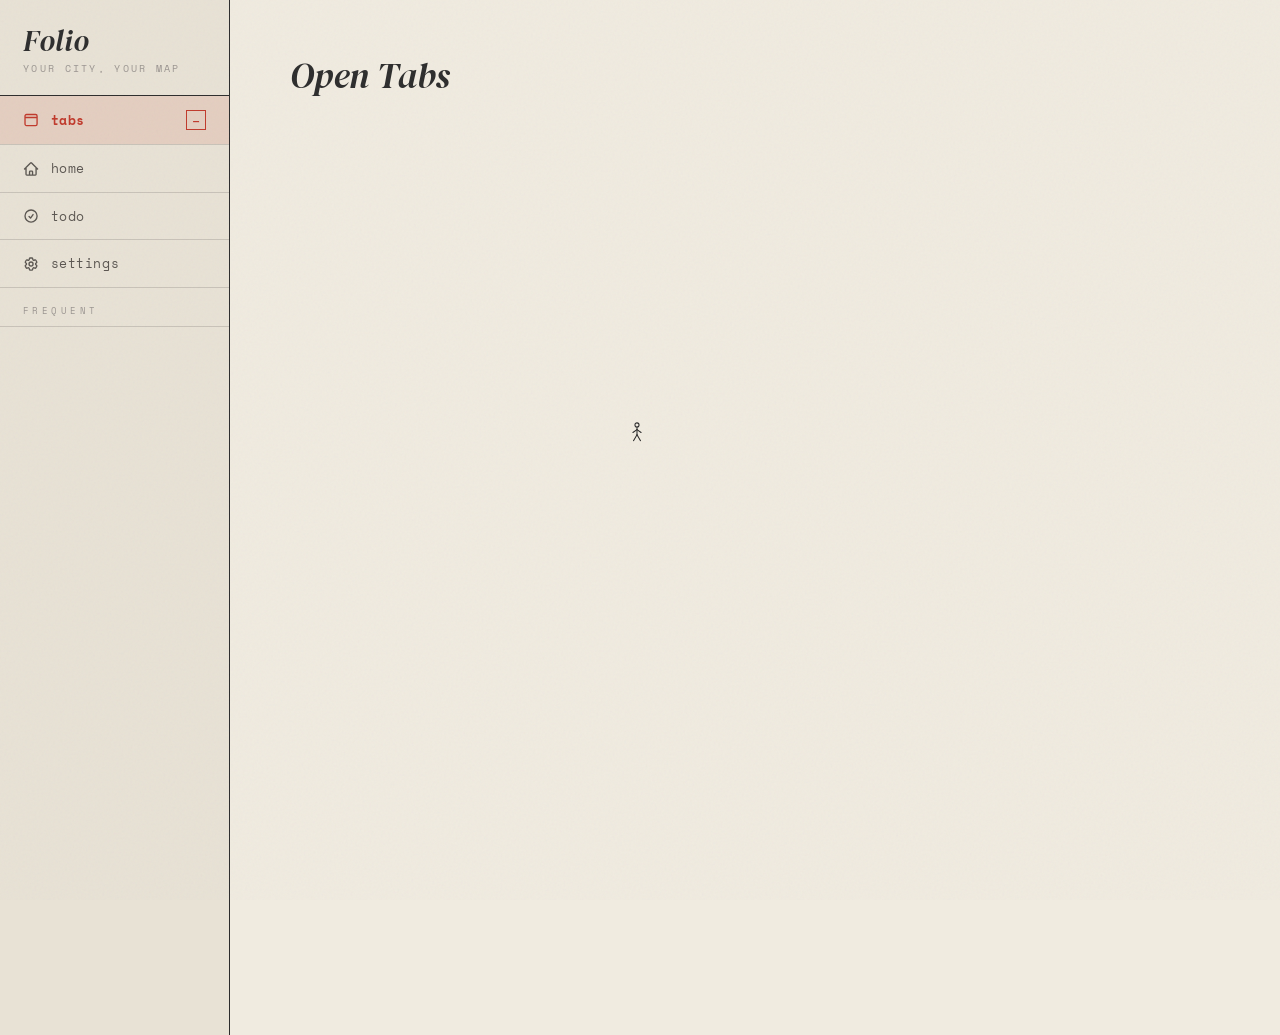
==== commit 5b377bff: "fix: remove onerror inline handler on config.local.js script tag (MV3 CSP)" ====
--- a/index.html
+++ b/index.html
@@ -295,7 +295,7 @@
   <div class="rpd-folders" id="rpdFolders"></div>
 </div>
 
-<script src="config.local.js" onerror="/* no personal config */"></script>
+<script src="config.local.js"></script>
 <script src="app.js"></script>
 </body>
 </html>
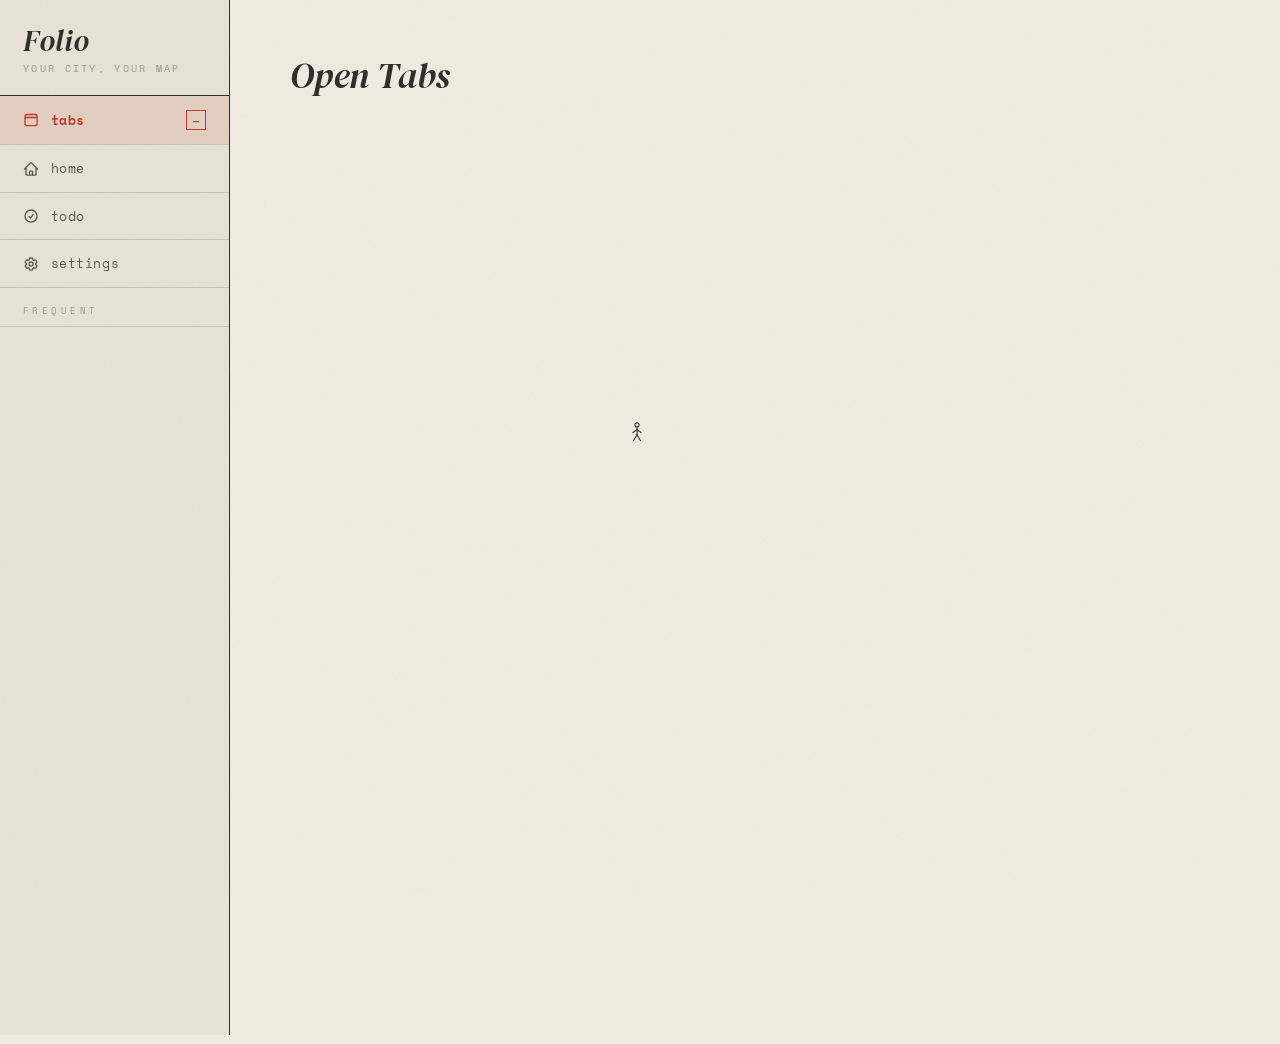
==== commit fbe8f614: "feat: Smart Digest — 3-day unread auto summary via DeepSeek + Feishu push" ====
--- a/index.html
+++ b/index.html
@@ -248,6 +248,7 @@
           <div class="schedule-sidebar">
             <div class="schedule-sidebar-label">drag tasks →</div>
             <div class="schedule-sidebar-items" id="scheduleSidebarItems"></div>
+            <button class="schedule-add-btn" id="scheduleAddBtn">+ task</button>
           </div>
           <!-- Right: weekly grid -->
           <div class="schedule-main">
@@ -262,6 +263,41 @@
     <div class="view" id="view-settings">
 
       <div class="tabs-title">Settings</div>
+
+      <div class="settings-section">
+        <div class="section-title">Smart Digest</div>
+        <hr class="section-rule">
+        <div class="settings-hint">3 天未读的 Saved 链接自动生成摘要，推送到飞书</div>
+
+        <div class="digest-field">
+          <label class="digest-label">DeepSeek API Key</label>
+          <div class="digest-row">
+            <input type="password" class="digest-input" id="digestApiKey" placeholder="sk-..." autocomplete="off" />
+            <button class="digest-test-btn" id="digestTestApi">验证</button>
+          </div>
+          <span class="digest-hint">Key 仅存储在本机，不上传任何服务器</span>
+        </div>
+
+        <div class="digest-field">
+          <label class="digest-label">飞书 Webhook URL</label>
+          <div class="digest-row">
+            <input type="text" class="digest-input" id="digestWebhook" placeholder="https://open.feishu.cn/open-apis/bot/v2/hook/..." />
+            <button class="digest-test-btn" id="digestTestFeishu">测试</button>
+          </div>
+          <span class="digest-hint">飞书群 → 群设置 → 机器人 → 添加自定义机器人 → 复制地址</span>
+        </div>
+
+        <div class="digest-toggle-row">
+          <span class="digest-toggle-label">启用 Smart Digest</span>
+          <label class="digest-toggle">
+            <input type="checkbox" id="digestEnabled" checked />
+            <span class="digest-slider"></span>
+          </label>
+        </div>
+
+        <button class="settings-add-btn" id="digestSaveBtn" style="margin-top:12px">保存设置</button>
+        <div class="digest-status" id="digestStatus"></div>
+      </div>
 
       <div class="settings-section">
         <div class="section-title">Keyboard shortcuts</div>
--- a/style.css
+++ b/style.css
@@ -1697,6 +1697,23 @@
   border-bottom: var(--border-soft);
   flex-shrink: 0;
 }
+.schedule-add-btn {
+  display: block;
+  width: calc(100% - 24px);
+  margin: 8px 12px;
+  padding: 6px 0;
+  background: none;
+  border: 1px dashed var(--ink-muted);
+  border-radius: 4px;
+  font-family: 'Space Mono', monospace;
+  font-size: 9px;
+  color: var(--ink-muted);
+  cursor: pointer;
+  text-align: center;
+  flex-shrink: 0;
+  transition: border-color .2s, color .2s;
+}
+.schedule-add-btn:hover { border-color: var(--red); color: var(--red); }
 
 .schedule-sidebar-items {
   flex: 1;
@@ -2291,3 +2308,96 @@
   cursor: none;
   min-width: 0;
 }
+
+/* ── Smart Digest Settings ── */
+.digest-field {
+  margin-bottom: 14px;
+}
+.digest-label {
+  display: block;
+  font-family: 'Space Mono', monospace;
+  font-size: 10px;
+  text-transform: uppercase;
+  letter-spacing: 1px;
+  color: var(--ink-soft);
+  margin-bottom: 6px;
+}
+.digest-row {
+  display: flex;
+  gap: 6px;
+}
+.digest-input {
+  flex: 1;
+  background: var(--paper2);
+  border: var(--border-soft);
+  padding: 7px 10px;
+  font-family: 'Space Mono', monospace;
+  font-size: 11px;
+  color: var(--ink);
+  outline: none;
+  min-width: 0;
+}
+.digest-input:focus { border-color: var(--ink); }
+.digest-test-btn {
+  background: none;
+  border: var(--border-soft);
+  padding: 6px 12px;
+  font-family: 'Space Mono', monospace;
+  font-size: 10px;
+  color: var(--ink-soft);
+  cursor: pointer;
+  white-space: nowrap;
+  transition: border-color .15s, color .15s;
+}
+.digest-test-btn:hover { border-color: var(--ink); color: var(--ink); }
+.digest-hint {
+  display: block;
+  font-family: 'Space Mono', monospace;
+  font-size: 9px;
+  color: var(--ink-muted);
+  margin-top: 4px;
+}
+.digest-toggle-row {
+  display: flex;
+  align-items: center;
+  justify-content: space-between;
+  margin-bottom: 4px;
+}
+.digest-toggle-label {
+  font-family: 'Space Mono', monospace;
+  font-size: 10px;
+  color: var(--ink-soft);
+}
+.digest-toggle {
+  position: relative;
+  width: 34px;
+  height: 18px;
+  cursor: pointer;
+}
+.digest-toggle input { opacity: 0; width: 0; height: 0; }
+.digest-slider {
+  position: absolute;
+  inset: 0;
+  background: var(--ink-muted);
+  border-radius: 18px;
+  transition: background .2s;
+}
+.digest-slider:before {
+  content: '';
+  position: absolute;
+  width: 12px;
+  height: 12px;
+  left: 3px;
+  top: 3px;
+  background: var(--paper);
+  border-radius: 50%;
+  transition: transform .2s;
+}
+.digest-toggle input:checked + .digest-slider { background: var(--ink); }
+.digest-toggle input:checked + .digest-slider:before { transform: translateX(16px); }
+.digest-status {
+  font-family: 'Space Mono', monospace;
+  font-size: 10px;
+  margin-top: 8px;
+  min-height: 16px;
+}
